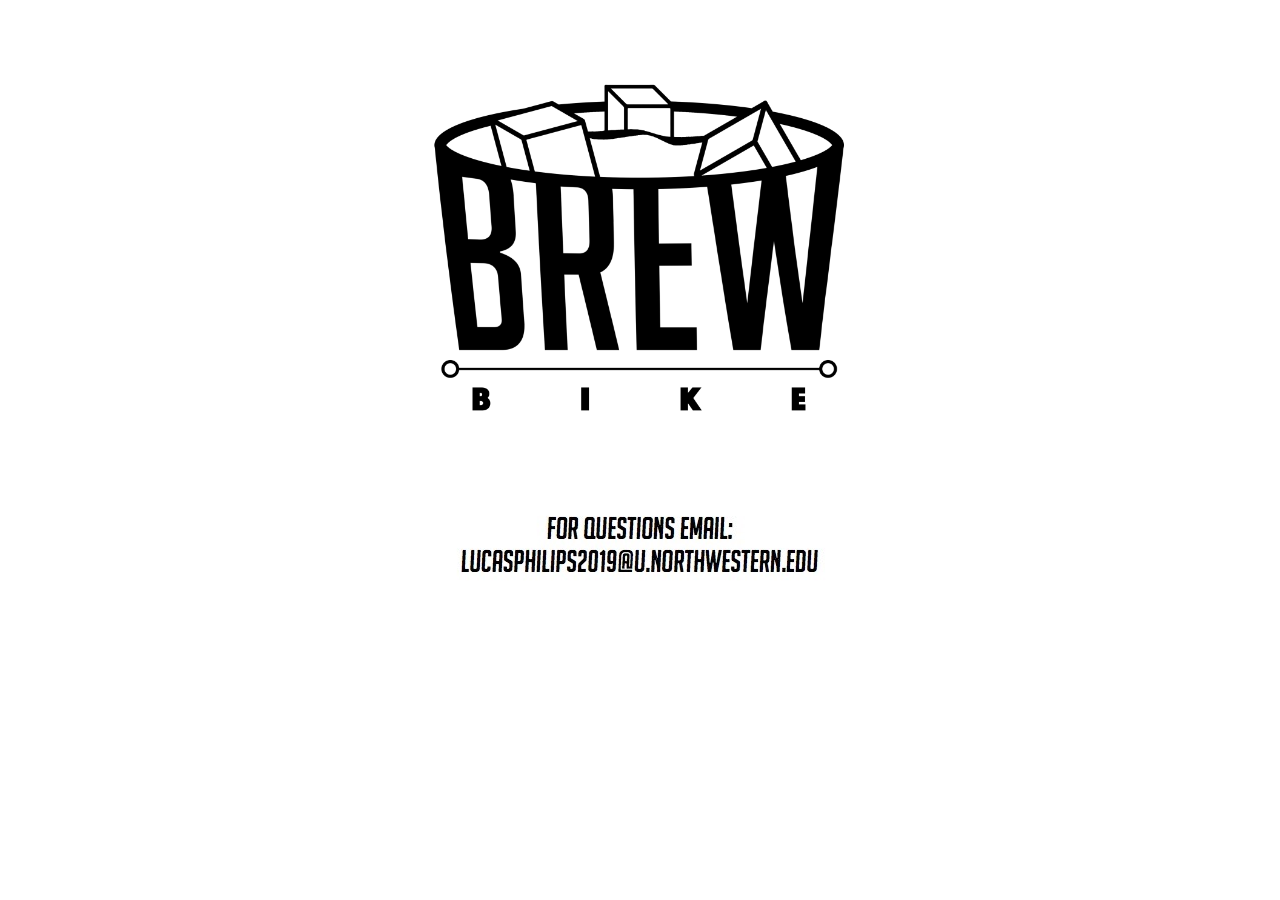
==== html/I.html @ 373e8fd8 "pages all done" ====
<!DOCTYPE html>
<html lang="en">
  <head>
    <meta charset="utf-8">
    <meta http-equiv="X-UA-Compatible" content="IE=edge">
    <meta name="viewport" content="width=device-width, initial-scale=1">
    <!-- The above 3 meta tags *must* come first in the head; any other head content must come *after* these tags -->
    <title>Brew Bike</title>
    <link rel="icon" href="../Brew Bike Logo (5).png" type="image/x-icon">
    <link href="../css/bootstrap.min.css" rel="stylesheet">
    <link href="../css/cover.css" rel="stylesheet">
  </head>

  <body>

  <!-- Home page -->
  <div class = "container-fluid"> 
   <img class = "logo" src = "../Brew Bike Logo.png"> 
  </div>
  <div class = "container-fluid">
    <img class = "email" src = "../questions.jpg">
  </div>
  </body>
  </html>
---- css/cover.css ----
@media screen and (min-width: 950px) {
.logo{
	height: 40%;
	width: 40%;
	position:relative;
	left:30%;
}
}

@media screen and (max-width: 950px) {
.logo{
	height: 55%;
	width: 55%;
	position:relative;
	left:23%;
}
}

.col-md-4{
	text-align: center;
	font-family: Arial;
	font-size:1.5em;
}
.PL{
	height:12vh;
	width:44vh;
}
.PL a:hover {
	height:110%;
	width:110%;
	color:black;
}
.OJ{
	height:10vh;
	width:35vh;
}
#OJ p:hover {
	font-size:1.4em;
}
.I{
	height:10vh;
	width:30vh;
}
#I p:hover {
	font-size:1.4em;
}

.flyer{
	position:absolute;
	height:100vh;
	margin: auto;
    top: 0;
    left: 0;
    right: 0;
    bottom: 0;
}

.email{
	position:absolute;
	margin: auto;
    left: 0;
    right: 0;	
}
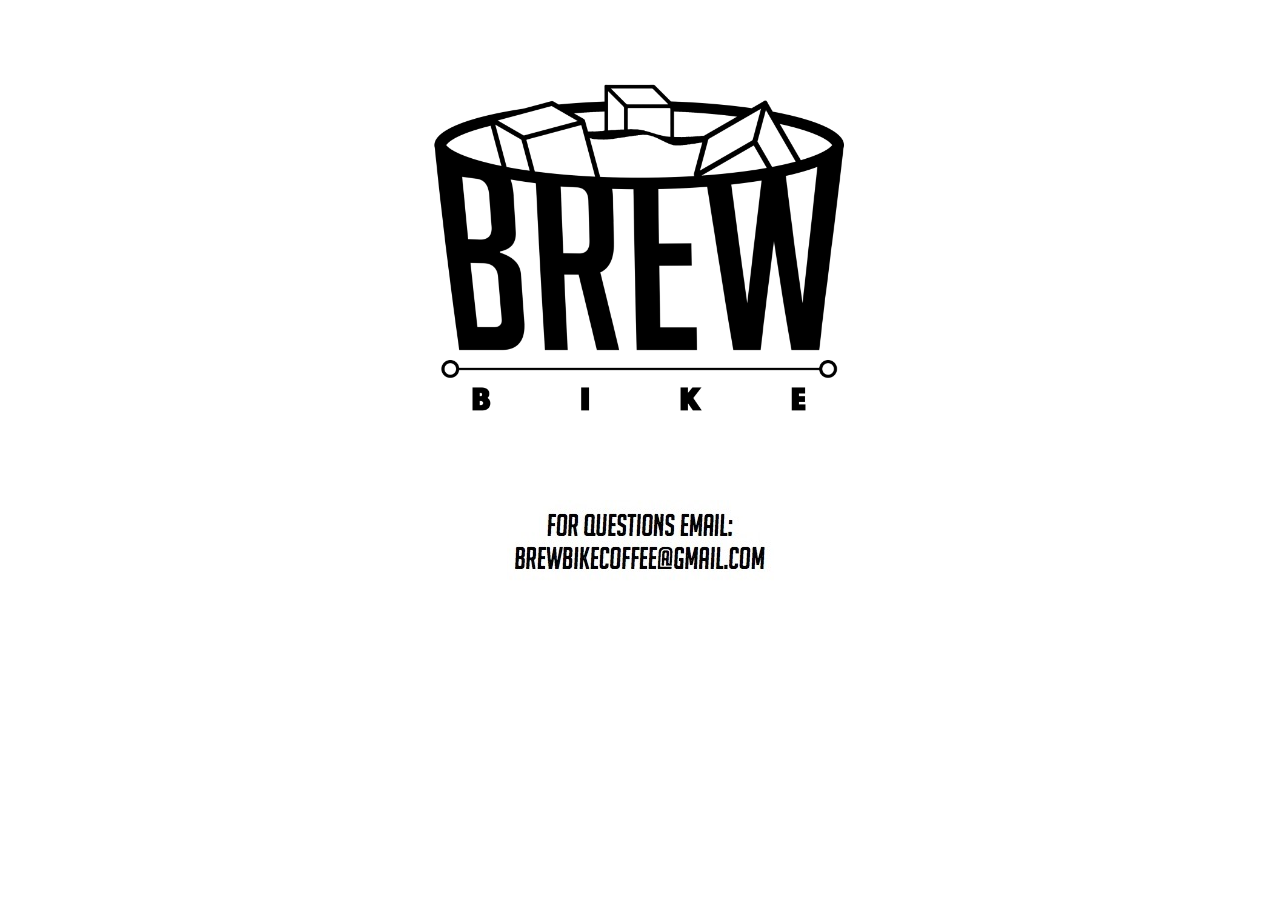
==== commit 006cadd7: "email edit" ====
--- a/html/I.html
+++ b/html/I.html
@@ -14,11 +14,13 @@
   <body>
 
   <!-- Home page -->
-  <div class = "container-fluid"> 
-   <img class = "logo" src = "../Brew Bike Logo.png"> 
+    <div class = "container-fluid"> 
+    <a href = "index.html">
+      <img class = "logo" src = "../Brew Bike Logo.png"> 
+    </a>
   </div>
   <div class = "container-fluid">
-    <img class = "email" src = "../questions.jpg">
+    <img class = "email" src = "../email.jpg">
   </div>
   </body>
   </html>--- a/css/cover.css
+++ b/css/cover.css
@@ -25,24 +25,25 @@
 	height:12vh;
 	width:44vh;
 }
-.PL a:hover {
-	height:110%;
-	width:110%;
-	color:black;
+.PL:hover {
+	height:15vh;
+	width:46vh;
 }
 .OJ{
 	height:10vh;
 	width:35vh;
 }
-#OJ p:hover {
-	font-size:1.4em;
+.OJ:hover {
+	height:13vh;
+	width:37vh;
 }
 .I{
 	height:10vh;
 	width:30vh;
 }
-#I p:hover {
-	font-size:1.4em;
+.I:hover {
+	height:13vh;
+	width:33vh;
 }
 
 .flyer{
